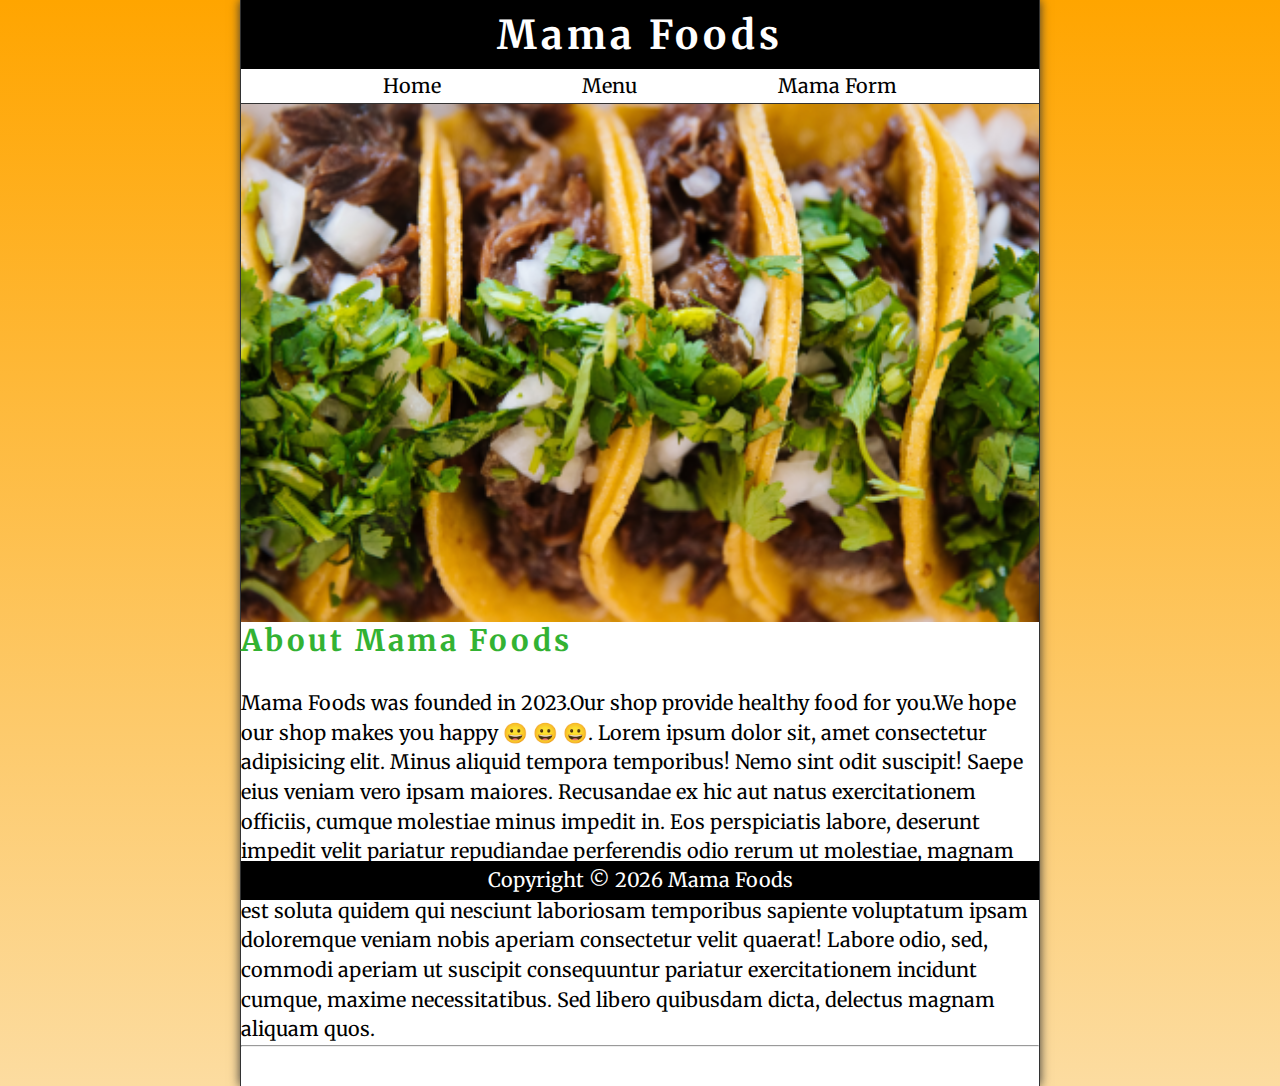
==== info.html @ 632c6f2a "Add files via upload" ====
<!DOCTYPE html>
<html lang="en">
  <head>
    <meta charset="UTF-8" />
    <meta name="viewport" content="width=device-width, initial-scale=1.0" />
    <title>Mama Foods</title>
    <link rel="icon" href="favicon.ico" type="image/x-icon" />
    <link rel="stylesheet" href="css/style.css" type="text/css" />
    <script src="js/main.js" defer></script>
    <style>
     /* @import url('https://fonts.googleapis.com/css2?family=Doto&family=Merriweather:wght@300;400&display=swap'); */
    </style>
  </head>
  <body>
    <header>
      <h1 class="wmf header_h1"> Mama Foods</h1>

      <nav class="header_nav">
        <ul class="header_ul">
          <li>
            <a href="/">Home</a>
          </li>
          <!-- <li>
            <a href="/#about">About</a>
          </li> -->
          <li>
            <a href="/#menu">Menu</a>
          </li>
          <li><a href="from.htm">Mama Form</a></li>
          <!-- <li><a href="harry.html">Harry's Projects</a></li> -->
        </ul>
      </nav>
    </header>
    <section class="hero">
      <figure class="img-h">
        <img
          src="ing/tacos_close_up_400x260.png"
          alt="Mama's Item"
          width="1000"
          height="660"
          title="Goods"
        />
        <figcaption class="offscreen">Want's some</figcaption>
      </figure>
    </section>
    <main>
      <articale class="main_articale info">
        <h2>About Mama Foods</h2>
      
        <p>
          Mama Foods was founded in 2023.Our shop provide healthy food for
        you.We hope our shop makes you happy &#128512; &#128512; &#128512;.
        Lorem ipsum dolor sit, amet consectetur adipisicing elit. Minus
        aliquid tempora temporibus! Nemo sint odit suscipit! Saepe eius veniam
        vero ipsam maiores. Recusandae ex hic aut natus exercitationem
        officiis, cumque molestiae minus impedit in. Eos perspiciatis labore,
        deserunt impedit velit pariatur repudiandae perferendis odio rerum ut
        molestiae, magnam ipsa modi! Inventore quisquam, ut hic ab incidunt
        esse suscipit similique ex rerum est soluta quidem qui nesciunt
        laboriosam temporibus sapiente voluptatum ipsam doloremque veniam
        nobis aperiam consectetur velit quaerat! Labore odio, sed, commodi
        aperiam ut suscipit consequuntur pariatur exercitationem incidunt
        cumque, maxime necessitatibus. Sed libero quibusdam dicta, delectus
        magnam aliquam quos.
        </p>

      </articale>
     
      <hr />
    </main>
    <footer class="footer">
      <p>
        <span class="nowrap">Copyright &copy; <time id="year"></time></span>
      <span class="nowrap">Mama Foods</span>
    </p>
      <!-- <a href="#">Back to Top</a> -->
    </footer>
  </body>
</html>
---- css/style.css ----
@import url("https://fonts.googleapis.com/css2?family=Doto&family=Merriweather:wght@300;400&display=swap");

/* RESET */
*,
*::after,
*::before {
    margin: 0;
    padding: 0;
    box-sizing: border-box;
}

img{
    display: block;
    max-width: 100%;
    height: auto;
}

input, button, textarea{
    font: inherit;
}
 

  /* VATIABALES */

  :root{
    /* FONT  */
    --FF: "Merriweather", serif;
    --FF-HEADINGS: "Merriweather", serif;
    --FS: clamp(1rem, 2.2vh, 1.5rem);

    /* COLORS  */
    --BGCOLOR-FADE: rgb(252, 220, 160);
    --BGCOLOR: orange;
    --BGIMAGE: linear-gradient(to bottom, var(--BGCOLOR), var(--BGCOLOR-FADE));
    --BODY-BGCOLOR: #fff;
    --BORDER-COLOR:#333;
    --BUTTON-COLOR:#fff;
    --FONT-COLOR: #000;
    --HEADER-BGCOLOR: #000;
    --HEADER-COLOR:#FFF;
    --HERO-BGCOLOR: rgba(51, 178, 51, 0.75);
    --HERO-COLOR: #fff;
    --HIGHLIGHT-COLOR: rgb(51, 178, 51);
    --LINK-ACTIVE: orange;
    --LINK-COLOR:#000;
    --LINK-HOVER:hsla(0, 0%, 0%, 0.6);
    --NAV-BGCOLOR:#FFF;

    /* BORDER  */
 --BORDERS: 1px solid var(--BORDER-COLOR);
 --BORDER-RADIUS:15px;

   /* STANDARD PADDING  */
   --PADDING-TB:0.24em;
   --PADDING-SIDE:2.5%;

   /* STANDARD MARGIN  */
   --MARGEIN: clamp(1em, 2.5vh, 2.5em) 0;
  }

  @media (prefers-color-scheme:dark) {
    :root{
        --BGCOLOR-FADE:gray;
        --BGCOLOR:#000;
        --BODY-BGCOLOR:#333;
        --BORDER-COLOR:whitesmoke;
        --BUTTON-COLOR:#000;
        --FONT-COLOR:whitesmoke;
        --HEADER-COLOR:whitesmoke;
        --HERO-COLOR: #333;
        --HIGHLIGHT-COLOR:whitesmoke;
        --LINK-ACTIVE:rgb(252, 200, 103);
        --LINK-COLOR:whitesmoke;
        --LINK-HOVER:ORANGE;
        --NAV-BGCOLOR: rgb(20, 20, 20);



    }
  }

    /* UTILITY CLASSES  */
    .offscreen{
        position: absolute;
        left: -10000px;
    }

    .center{
        text-align:center;     
    }

    /* GENERAL STYLES  */

    
    html{
        scroll-behavior: smooth;
        font-size: var(--FS);
        font-family: var(--FF);
        background-color: var(--BGCOLOR);
        background-image: var(--BGIMAGE);
    }

    body{
        background-color: var(--BODY-BGCOLOR);
        color: var(--FONT-COLOR);
        min-height: 100vh;
        max-width: 800px;
        margin: 0 auto;
        border-left: var(--BORDERS);
        border-right: var(--BORDERS);
        box-shadow: 0 0 10px var(--BORDER-COLOR);

    }

    h1, h2{
        font-family: var(--FF-HEADINGS);
        letter-spacing: 0.1em;
    }
    h2{
        margin-bottom: 1em;
        color: var(--HIGHLIGHT-COLOR);
    }

    p{
        line-height: 1.5;
    }
    
    a:any-link{
        color: var(--LINK-COLOR) ;
        text-decoration: none;
    }

    a:hover, a:focus-visible{
        color: var(--LINK-HOVER);
    }

    a:active{
        color: var(--LINK-ACTIVE);
    }

    /* HEADER  */

    .header{
        position: sticky;
        top: 0;
        z-index: 1;
    }

    .header_h1{
        text-align: center;
        background-color: var(--HEADER-BGCOLOR);
        color: var(--HEADER-COLOR);
        padding: var(--PADDING-TB) var(--PADDING-SIDE);
    }

    .header_nav{
        background-color: var(--NAV-BGCOLOR);
        border-bottom: var(--BORDERS);
        font:bold;
        box-shadow:  0 6px 5px -5px var(--BORDER-COLOR);
    }

    .header_ul{
        padding: var(--PADDING-TB) var(--PADDING-SIDE);
        list-style-type: none;
        display: flex;
        justify-content: space-evenly;
        gap: 1rem;

    }

    /* HERO  */

    .hero{
        position: relative;
    }

    .hero_h2{
        background-color: var(--HERO-BGCOLOR);
        color: var(--HERO-COLOR);
        padding: 0.25em 0.5em;
        letter-spacing: 0.1rem;
        text-shadow: 2px 2px 5px var(--BORDER-COLOR);
        border-radius: 8px;
        position: absolute;
        top: -100px;
        left: 20px;  
        animation: showWelcome 0.8s ease-in-out 1s forwards;     
    }

    @keyframes showWelcome {
        0%{
            top: -20px;
            transform: skew(0deg, -5deg) scaleY(0);
        }
        80%{
            top:30px;
            transform: skew(10deg, -5deg) scaleY(1.2)
        }
        100%{
            top: 20px;
            transform: skew(-10deg, -5deg) scaleY(1) ;
        }
    }

     /* FOORER  */

     .footer{
        position: sticky;
        bottom: 0;
        background-color: var(--HEADER-BGCOLOR);
        color: var(--HEADER-COLOR);
        padding: var(--PADDING-TB) var(--PADDING-SIDE);
        text-align: center;
     }

     /* MAIN  */

     .main{
        padding: var(--PADDING-TB) var(--PADDING-SIDE);

     }

     .main_articale{
        scroll-margin-top: 6.5rem;
        margin: var(--MARGEIN);
     }

     .main_articale:first-child {
        margin-top: 1em;
     }
     .main_articale:last-child {
        min-height: calc(100vh - 20rem);
     }

     /* QUESTION  */

     .aside{
        margin: var(--MARGEIN);
     }

     .aside_answer{
        margin-top: 1rem;
     }

     /* FORM  */

     .contact_all{
        margin: 1rem;
     }

     .contact_h2{
        margin: 0;
     }

     .contact_fieldset{
        border: none;
     }
     .contact_p{
        margin: 1rem 0;
     }

     .contact_label{
        display: block;
        font-weight: bold;
     }

     .contact_input, 
     .contact_textarea{
        padding: 0.5em;
        border-radius: var(--BORDER-RADIUS);
        border-width: 2px;
        width: 100%;
     }

     .contact_button{
        padding: 0.5em;
        border-radius: var(--BORDER-RADIUS);
        background-color: var(--HIGHLIGHT-COLOR);
        color: var(--BUTTON-COLOR);
        margin-bottom: 1.5rem;
     }

     /* MENU  */

     thead, tbody, tfoot, tr{
        display: contents;
     }
     .menu_container{
        display: grid;
        grid-template-columns: repeat(3, 1fr);
        grid-template-areas: "hd1 hd2 hd3" "cr cr1 cr1p" "sf sf1 sf1p" "cs cs1 cs1p";
        gap: 0.1em;
        margin-bottom: 1em;
     }

     .menu_1{
        grid-area: cr;
     }
     
     .menu_2{
        grid-area: sf;
     } 

     .menu_3{
        grid-area: cs;
     }

    .menu_1 , 
    .menu_2, 
    .menu_3 ,
    .menu_header{
        color: var(--HIGHLIGHT-COLOR);
        font-weight: bold;
        height: 100%;
        display: grid;
        place-content: center;
       
     }

     .menu_header{
        border-bottom: var(--BORDERS);
     }
     
     .menu_header, .menu_data{
        width: 100%;
        padding: 1em;
        border: medium ridge var(--BORDER-COLOR);
     }

     .menu_data{
        display: grid;
        place-content: center;
     }

     thead th:first-child{
        border-top-left-radius: var(--BORDER-RADIUS);
     }
     thead th:last-child{
        border-top-right-radius: var(--BORDER-RADIUS);
     }
     tfoot th{
        border-bottom-left-radius: var(--BORDER-RADIUS);
     }
     tfoot td:last-child{
        border-bottom-right-radius: var(--BORDER-RADIUS);
     }

     @media screen and (min-width:576px) {
        .menu_1,
        .menu_2,
        .menu_3,
        .menu_header{
            font-size: 125%;
        }
     }
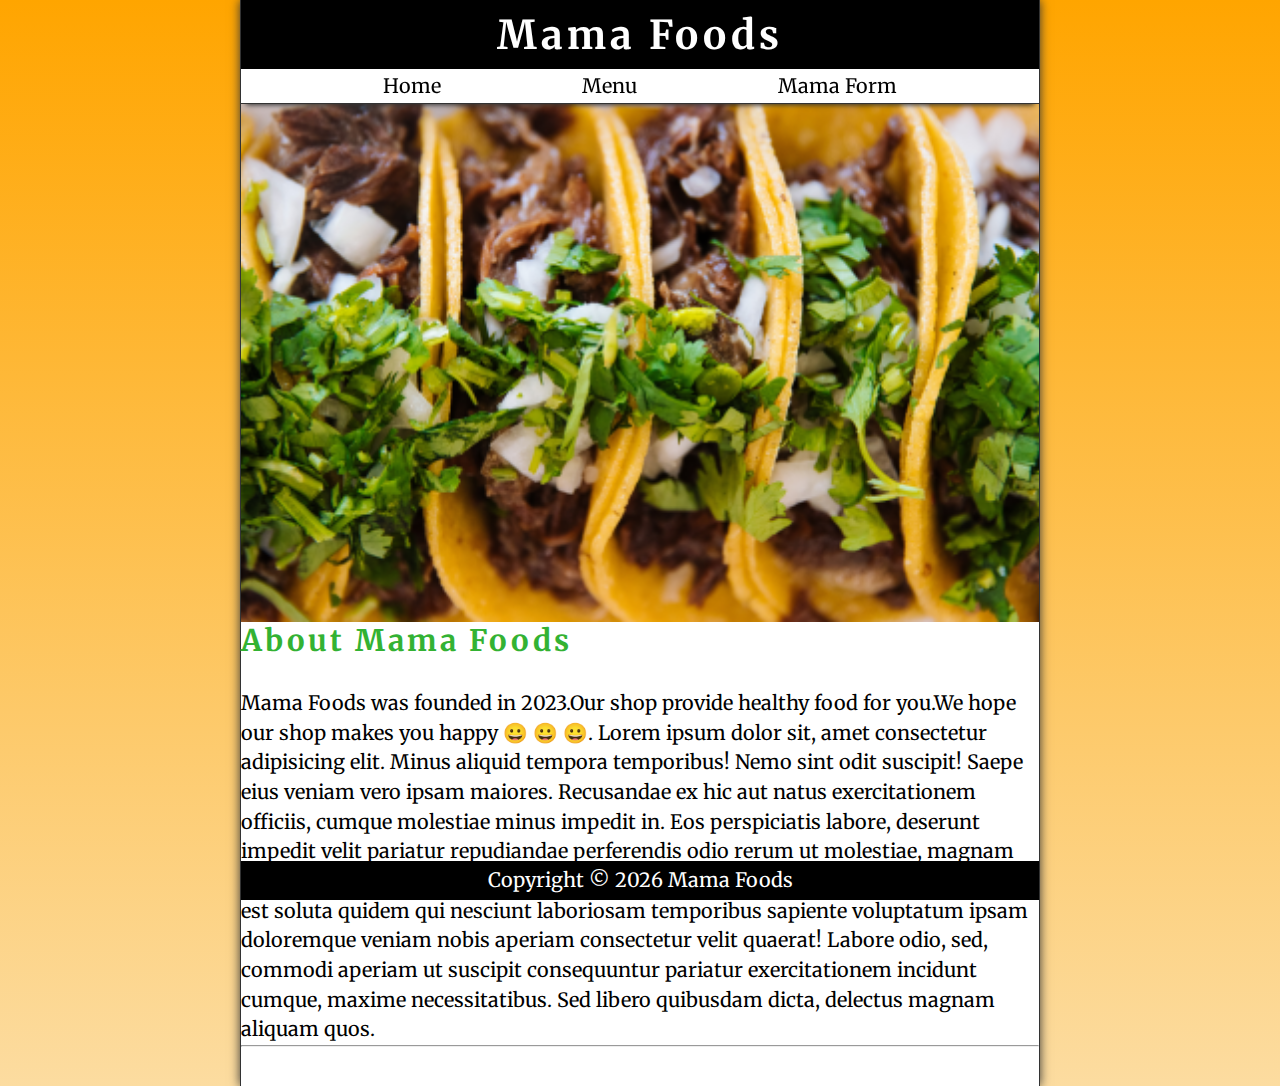
==== commit 9efe4793: "Update info.html" ====
--- a/info.html
+++ b/info.html
@@ -12,7 +12,7 @@
     </style>
   </head>
   <body>
-    <header>
+    <header class="header">
       <h1 class="wmf header_h1"> Mama Foods</h1>
 
       <nav class="header_nav">
